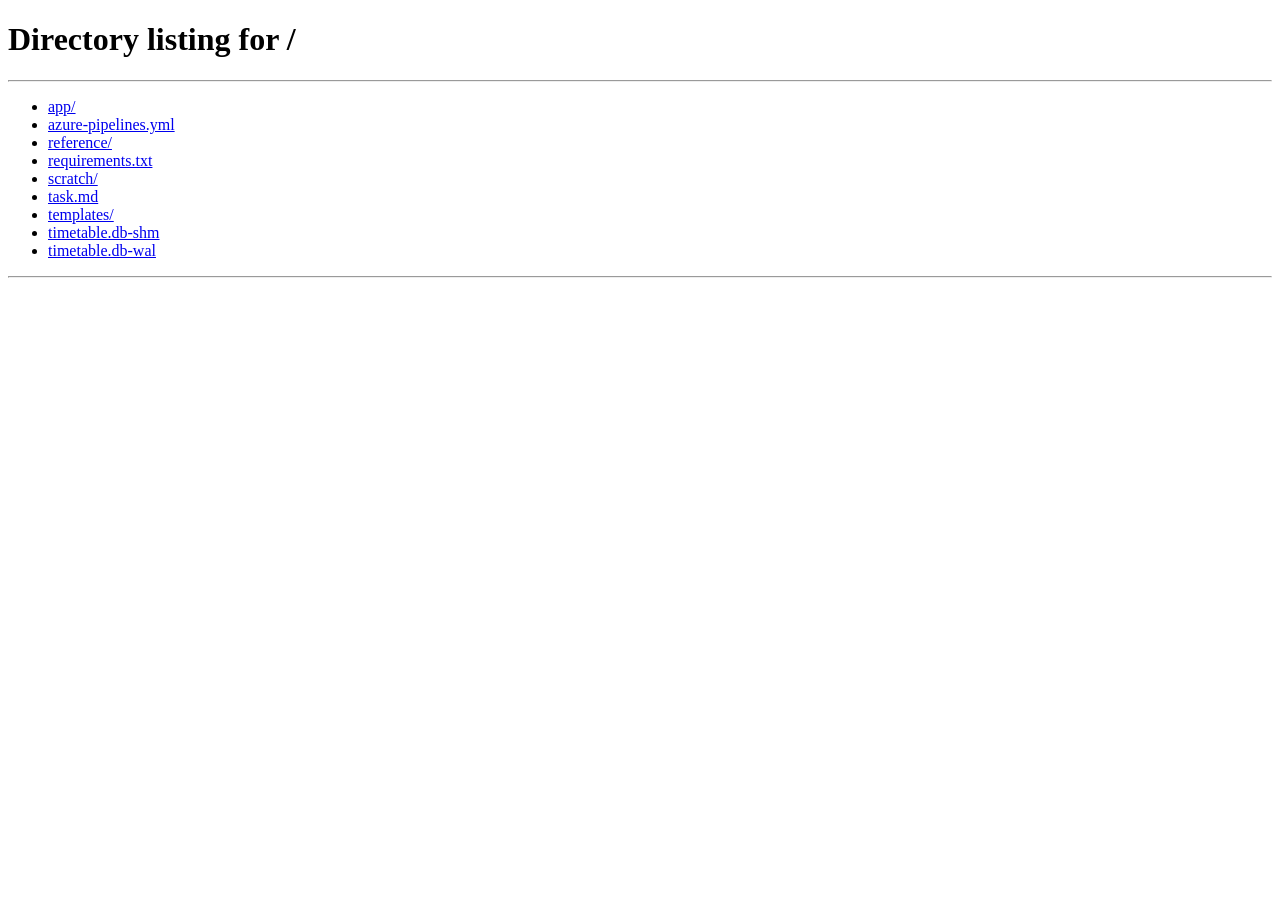
==== templates/admin_dashboard.html @ 913a173f "basic stuff done i think, not tested" ====
<!DOCTYPE html>
<html lang="en">
<head>
    <meta charset="UTF-8">
    <meta name="viewport" content="width=device-width, initial-scale=1.0">
    <title>Admin Dashboard</title>
    <link rel="stylesheet" href="/static/css/style.css">
    <style>
        body { padding: 40px; }
        .header { display: flex; justify-content: space-between; align-items: center; margin-bottom: 40px; }
        .card { padding: 30px; margin-bottom: 30px; }
        button { padding: 10px 20px; cursor: pointer; color: white; background: var(--primary); border: none; font-weight: bold; border-radius: var(--border-radius-sm); }
        .btn-danger { background: var(--danger); }
        .neu-btn { box-shadow: 5px 5px 10px var(--shadow-dark), -5px -5px 10px var(--shadow-light); transition: var(--transition); }
        .neu-btn:active { box-shadow: inset 5px 5px 10px var(--shadow-dark), inset -5px -5px 10px var(--shadow-light); }
        table { width: 100%; border-collapse: collapse; margin-top: 20px; }
        th, td { padding: 15px; text-align: left; border-bottom: 1px solid var(--shadow-dark); }
    </style>
</head>
<body>
    <div class="header">
        <h1>Admin Dashboard</h1>
        <div>
            <button class="neu-btn" onclick="window.location.href='/admin-setup'">Entity Setup</button>
            <button class="neu-btn btn-danger" onclick="logout()">Logout</button>
        </div>
    </div>

    <div class="neu card">
        <div style="display: flex; justify-content: space-between; align-items: center;">
            <h2>Semester Management</h2>
            <div>
                <input type="text" id="new-semester-name" placeholder="Semester Name (e.g. Fall 2026)" style="padding: 10px; border-radius: var(--border-radius-sm); border: none; box-shadow: inset 2px 2px 5px var(--shadow-dark), inset -2px -2px 5px var(--shadow-light); outline: none;">
                <button class="neu-btn" onclick="createSemester()">Create Semester</button>
            </div>
        </div>
        <table id="semesters-table">
            <thead>
                <tr>
                    <th>ID</th>
                    <th>Name</th>
                    <th>Portal Status</th>
                    <th>Actions</th>
                </tr>
            </thead>
            <tbody>
                <!-- Populated via JS -->
            </tbody>
        </table>
    </div>

    <script>
        const token = localStorage.getItem('token');
        if (!token) window.location.href = '/';

        async function fetchStats() {
            const res = await fetch('/api/admin/dashboard-stats', {
                headers: { 'Authorization': `Bearer ${token}` }
            });
            if (res.status === 401 || res.status === 403) {
                logout();
            }
            const data = await res.json();
            
            const tbody = document.querySelector('#semesters-table tbody');
            tbody.innerHTML = '';
            data.semesters.forEach(s => {
                tbody.innerHTML += `
                    <tr>
                        <td>${s.id}</td>
                        <td>${s.name}</td>
                        <td>${s.is_portal_open ? 'Open' : 'Closed'}</td>
                        <td>
                            <button class="neu-btn" onclick="togglePortal(${s.id}, ${!s.is_portal_open})">
                                ${s.is_portal_open ? 'Close Portal' : 'Open Portal'}
                            </button>
                            <button class="neu-btn btn-danger" onclick="resetSemester(${s.id})">Reset Allocations</button>
                        </td>
                    </tr>
                `;
            });
        }

        async function createSemester() {
            const name = document.getElementById('new-semester-name').value;
            if (!name) return alert("Please enter a semester name");
            
            const res = await fetch('/api/admin/semester', {
                method: 'POST',
                headers: { 
                    'Authorization': `Bearer ${token}`,
                    'Content-Type': 'application/json'
                },
                body: JSON.stringify({ name: name })
            });
            
            if (res.ok) {
                document.getElementById('new-semester-name').value = '';
                fetchStats();
            } else {
                alert("Failed to create semester");
            }
        }

        async function togglePortal(id, isOpen) {
            await fetch(`/api/admin/semester/${id}/toggle-portal?is_open=${isOpen}`, {
                method: 'PUT',
                headers: { 'Authorization': `Bearer ${token}` }
            });
            fetchStats();
        }

        async function resetSemester(id) {
            if (confirm("Are you sure? This will delete all student selections for this semester!")) {
                await fetch(`/api/admin/semester/reset?semester_id=${id}`, {
                    method: 'POST',
                    headers: { 'Authorization': `Bearer ${token}` }
                });
                alert('Reset successful');
            }
        }

        function logout() {
            localStorage.removeItem('token');
            window.location.href = '/';
        }

        fetchStats();
    </script>
</body>
</html>
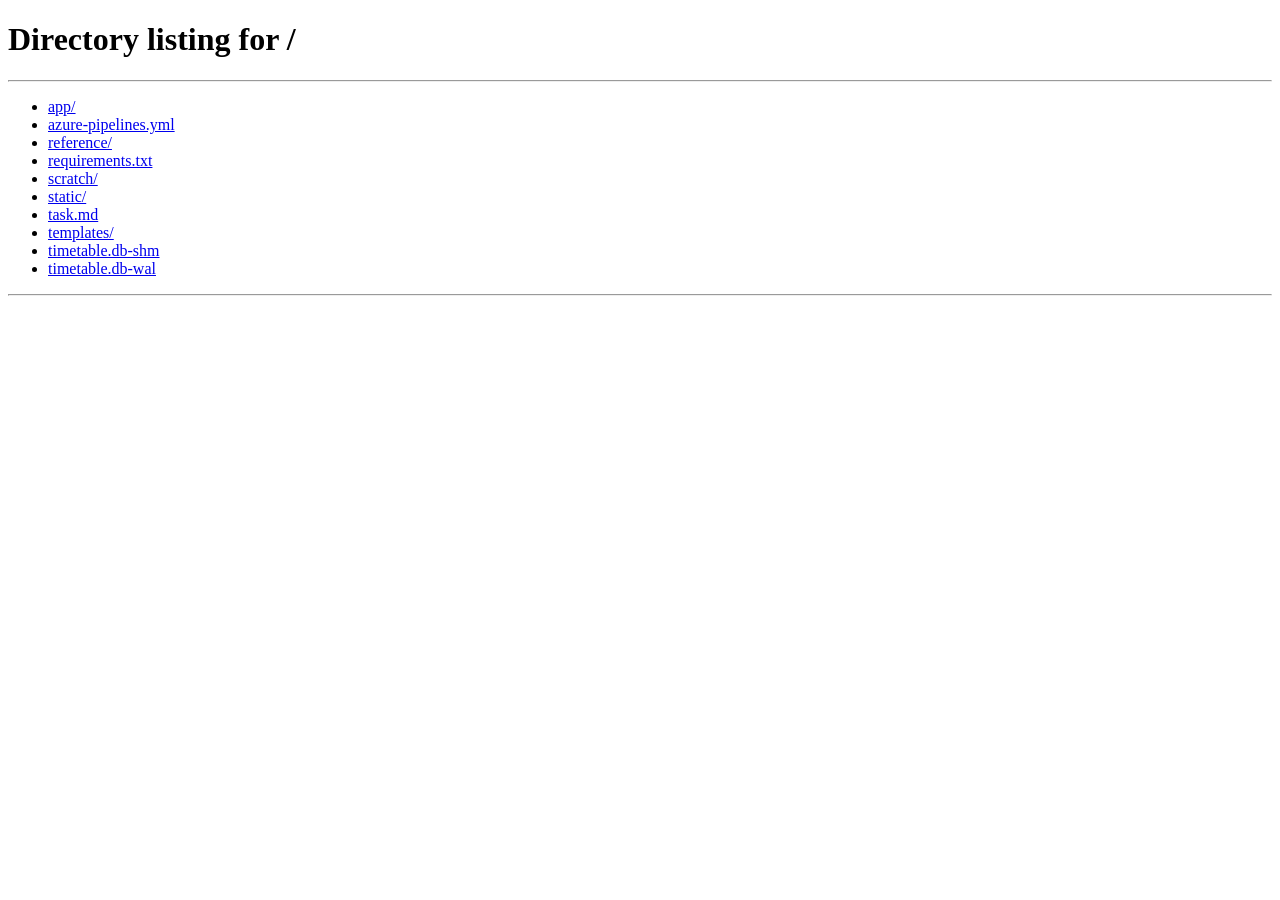
==== commit 5ac49327: "added some emojis" ====
--- a/templates/admin_dashboard.html
+++ b/templates/admin_dashboard.html
@@ -18,20 +18,21 @@
     </style>
 </head>
 <body>
+    <div class="page-container">
     <div class="header">
-        <h1>Admin Dashboard</h1>
+        <h1>📊 Admin Dashboard</h1>
         <div>
-            <button class="neu-btn" onclick="window.location.href='/admin-setup'">Entity Setup</button>
-            <button class="neu-btn btn-danger" onclick="logout()">Logout</button>
+            <button class="neu-btn" onclick="window.location.href='/admin-setup'">⚙️ Entity Setup</button>
+            <button class="neu-btn btn-danger" onclick="logout()">🚪 Logout</button>
         </div>
     </div>
 
     <div class="neu card">
         <div style="display: flex; justify-content: space-between; align-items: center;">
-            <h2>Semester Management</h2>
+            <h2>📅 Semester Management</h2>
             <div>
                 <input type="text" id="new-semester-name" placeholder="Semester Name (e.g. Fall 2026)" style="padding: 10px; border-radius: var(--border-radius-sm); border: none; box-shadow: inset 2px 2px 5px var(--shadow-dark), inset -2px -2px 5px var(--shadow-light); outline: none;">
-                <button class="neu-btn" onclick="createSemester()">Create Semester</button>
+                <button class="neu-btn" onclick="createSemester()">➕ Create Semester</button>
             </div>
         </div>
         <table id="semesters-table">
@@ -127,5 +128,6 @@
 
         fetchStats();
     </script>
+    </div>
 </body>
 </html>
--- a/static/css/style.css
+++ b/static/css/style.css
@@ -0,0 +1,880 @@
+/* ========================= */
+/*   NEUMORPHISM DESIGN SYSTEM */
+/* ========================= */
+
+@import url('https://fonts.googleapis.com/css2?family=Inter:wght@300;400;500;600;700&display=swap');
+
+:root {
+  --bg: #e8ecf1;
+  --surface: #e8ecf1;
+  --shadow-dark: #bec3c9;
+  --shadow-light: #ffffff;
+  --primary: #6c63ff;
+  --primary-dark: #534bc4;
+  --accent: #f09657;
+  --success: #4caf8a;
+  --danger: #e05c6e;
+  --warning: #f0c36d;
+  --text: #4a4f5e;
+  --text-light: #868c99;
+  --text-dark: #2d3142;
+  --inset-from: #d1d5d9;
+  --inset-to: #ffffff;
+  --border-radius: 18px;
+  --border-radius-sm: 10px;
+  --transition: all 0.3s cubic-bezier(0.25, 0.46, 0.45, 0.94);
+}
+
+*, *::before, *::after {
+  box-sizing: border-box;
+  margin: 0;
+  padding: 0;
+}
+
+html { scroll-behavior: smooth; background: var(--bg); }
+
+body {
+  font-family: 'Inter', sans-serif;
+  background: var(--bg);
+  color: var(--text);
+  min-height: 100vh;
+  overflow-x: hidden;
+}
+
+/* ========================= */
+/*   NEUMORPHIC PRIMITIVES   */
+/* ========================= */
+
+.neu {
+  background: var(--surface);
+  border-radius: var(--border-radius);
+  box-shadow:
+    6px 6px 12px var(--shadow-dark),
+    -6px -6px 12px var(--shadow-light);
+}
+
+.neu-sm {
+  background: var(--surface);
+  border-radius: var(--border-radius-sm);
+  box-shadow:
+    4px 4px 8px var(--shadow-dark),
+    -4px -4px 8px var(--shadow-light);
+}
+
+.neu-inset {
+  background: var(--surface);
+  border-radius: var(--border-radius);
+  box-shadow:
+    inset 4px 4px 10px var(--shadow-dark),
+    inset -4px -4px 10px var(--shadow-light);
+}
+
+.neu-inset-sm {
+  background: var(--surface);
+  border-radius: var(--border-radius-sm);
+  box-shadow:
+    inset 3px 3px 7px var(--shadow-dark),
+    inset -3px -3px 7px var(--shadow-light);
+}
+
+/* ========================= */
+/*   NAVBAR                  */
+/* ========================= */
+
+.navbar {
+  position: sticky;
+  top: 0;
+  z-index: 100;
+  background: var(--bg);
+  box-shadow:
+    0 4px 15px var(--shadow-dark),
+    0 -1px 0 var(--shadow-light);
+  padding: 16px 40px;
+  display: flex;
+  align-items: center;
+  justify-content: space-between;
+  gap: 20px;
+}
+
+.navbar-brand {
+  display: flex;
+  align-items: center;
+  gap: 12px;
+  text-decoration: none;
+}
+
+.navbar-brand .brand-icon {
+  width: 42px;
+  height: 42px;
+  border-radius: 12px;
+  background: linear-gradient(135deg, var(--primary), var(--accent));
+  display: flex;
+  align-items: center;
+  justify-content: center;
+  color: white;
+  font-size: 20px;
+  box-shadow: 4px 4px 10px rgba(108,99,255,0.3);
+}
+
+.navbar-brand .brand-text {
+  font-size: 18px;
+  font-weight: 700;
+  color: var(--text-dark);
+  letter-spacing: -0.3px;
+}
+
+.navbar-links {
+  display: flex;
+  gap: 10px;
+  align-items: center;
+}
+
+.nav-link {
+  padding: 9px 20px;
+  border-radius: 10px;
+  font-size: 14px;
+  font-weight: 500;
+  text-decoration: none;
+  color: var(--text);
+  background: var(--bg);
+  box-shadow:
+    3px 3px 7px var(--shadow-dark),
+    -3px -3px 7px var(--shadow-light);
+  transition: var(--transition);
+}
+
+.nav-link:hover {
+  color: var(--primary);
+  box-shadow:
+    5px 5px 10px var(--shadow-dark),
+    -5px -5px 10px var(--shadow-light);
+}
+
+.nav-link.active {
+  color: white;
+  background: linear-gradient(135deg, var(--primary), var(--primary-dark));
+  box-shadow: 4px 4px 10px rgba(108,99,255,0.4);
+}
+
+/* ========================= */
+/*   BUTTONS                 */
+/* ========================= */
+
+.btn {
+  display: inline-flex;
+  align-items: center;
+  gap: 8px;
+  padding: 12px 24px;
+  border-radius: 12px;
+  border: none;
+  cursor: pointer;
+  font-family: 'Inter', sans-serif;
+  font-size: 14px;
+  font-weight: 600;
+  transition: var(--transition);
+  text-decoration: none;
+  letter-spacing: 0.3px;
+}
+
+.btn-primary {
+  background: linear-gradient(135deg, var(--primary), var(--primary-dark));
+  color: white;
+  box-shadow:
+    4px 4px 12px rgba(108,99,255,0.35),
+    -2px -2px 8px rgba(255,255,255,0.5);
+}
+
+.btn-primary:hover {
+  box-shadow:
+    6px 6px 16px rgba(108,99,255,0.5),
+    -2px -2px 10px rgba(255,255,255,0.6);
+  transform: translateY(-2px);
+}
+
+.btn-primary:active {
+  box-shadow: inset 2px 2px 6px rgba(0,0,0,0.2);
+  transform: translateY(0);
+}
+
+.btn-secondary {
+  background: var(--bg);
+  color: var(--text);
+  box-shadow:
+    4px 4px 8px var(--shadow-dark),
+    -4px -4px 8px var(--shadow-light);
+}
+
+.btn-secondary:hover {
+  color: var(--primary);
+  transform: translateY(-2px);
+}
+
+.btn-success {
+  background: linear-gradient(135deg, #4caf8a, #39876b);
+  color: white;
+  box-shadow: 4px 4px 12px rgba(76,175,138,0.35);
+}
+
+.btn-danger {
+  background: linear-gradient(135deg, var(--danger), #b84456);
+  color: white;
+  box-shadow: 4px 4px 12px rgba(224,92,110,0.35);
+}
+
+.btn-sm {
+  padding: 8px 16px;
+  font-size: 13px;
+  border-radius: 9px;
+}
+
+/* ========================= */
+/*   FORM ELEMENTS           */
+/* ========================= */
+
+.form-group {
+  display: flex;
+  flex-direction: column;
+  gap: 8px;
+  margin-bottom: 18px;
+}
+
+.form-label {
+  font-size: 13px;
+  font-weight: 600;
+  color: var(--text-light);
+  text-transform: uppercase;
+  letter-spacing: 0.8px;
+}
+
+.form-control {
+  padding: 12px 16px;
+  border: none;
+  border-radius: var(--border-radius-sm);
+  font-family: 'Inter', sans-serif;
+  font-size: 14px;
+  color: var(--text-dark);
+  background: var(--bg);
+  box-shadow:
+    inset 3px 3px 7px var(--shadow-dark),
+    inset -3px -3px 7px var(--shadow-light);
+  outline: none;
+  transition: var(--transition);
+  width: 100%;
+}
+
+.form-control:focus {
+  box-shadow:
+    inset 4px 4px 9px var(--shadow-dark),
+    inset -4px -4px 9px var(--shadow-light),
+    0 0 0 2px rgba(108,99,255,0.25);
+}
+
+/* ========================= */
+/*   CARDS                   */
+/* ========================= */
+
+.card {
+  padding: 28px;
+  background: var(--surface);
+  border-radius: var(--border-radius);
+  box-shadow:
+    8px 8px 16px var(--shadow-dark),
+    -8px -8px 16px var(--shadow-light);
+  transition: var(--transition);
+}
+
+.card:hover {
+  box-shadow:
+    10px 10px 20px var(--shadow-dark),
+    -10px -10px 20px var(--shadow-light);
+}
+
+.card-header {
+  display: flex;
+  align-items: center;
+  justify-content: space-between;
+  margin-bottom: 22px;
+}
+
+.card-title {
+  font-size: 17px;
+  font-weight: 700;
+  color: var(--text-dark);
+}
+
+/* ========================= */
+/*   SECTIONS & LAYOUT       */
+/* ========================= */
+
+.page-container {
+  max-width: 900px;
+  margin: 0 auto;
+}
+
+.page-wrapper {
+  max-width: 1200px;
+  margin: 0 auto;
+  padding: 30px 24px 60px;
+}
+
+.section-title {
+  font-size: 22px;
+  font-weight: 700;
+  color: var(--text-dark);
+  margin-bottom: 6px;
+}
+
+.section-subtitle {
+  font-size: 14px;
+  color: var(--text-light);
+  margin-bottom: 28px;
+}
+
+.grid-2 {
+  display: grid;
+  grid-template-columns: repeat(2, 1fr);
+  gap: 24px;
+}
+
+.grid-3 {
+  display: grid;
+  grid-template-columns: repeat(3, 1fr);
+  gap: 24px;
+}
+
+.grid-4 {
+  display: grid;
+  grid-template-columns: repeat(4, 1fr);
+  gap: 18px;
+}
+
+@media (max-width: 900px) {
+  .grid-2, .grid-3, .grid-4 { grid-template-columns: 1fr; }
+  .navbar { padding: 14px 20px; }
+  .page-wrapper { padding: 20px 16px 40px; }
+}
+
+/* ========================= */
+/*   BADGES & TAGS           */
+/* ========================= */
+
+.badge {
+  display: inline-flex;
+  align-items: center;
+  gap: 5px;
+  padding: 4px 12px;
+  border-radius: 20px;
+  font-size: 12px;
+  font-weight: 600;
+  letter-spacing: 0.3px;
+}
+
+.badge-theory {
+  background: rgba(108,99,255,0.12);
+  color: var(--primary);
+}
+
+.badge-lab {
+  background: rgba(240,150,87,0.12);
+  color: var(--accent);
+}
+
+.badge-success {
+  background: rgba(76,175,138,0.12);
+  color: var(--success);
+}
+
+.badge-warning {
+  background: rgba(240,195,109,0.12);
+  color: #b8882a;
+}
+
+/* ========================= */
+/*   CALENDAR GRID           */
+/* ========================= */
+
+.calendar-wrapper {
+  overflow-x: auto;
+}
+
+.calendar-grid {
+  display: grid;
+  min-width: 700px;
+  gap: 0;
+}
+
+.cal-header {
+  display: grid;
+  grid-template-columns: 100px repeat(5, 1fr);
+  gap: 0;
+  margin-bottom: 10px;
+}
+
+.cal-header-cell {
+  text-align: center;
+  font-weight: 700;
+  font-size: 13px;
+  color: var(--text-light);
+  text-transform: uppercase;
+  letter-spacing: 1px;
+  padding: 12px 6px;
+}
+
+.cal-body {
+  display: flex;
+  flex-direction: column;
+  gap: 10px;
+}
+
+.cal-row {
+  display: grid;
+  grid-template-columns: 100px repeat(5, 1fr);
+  gap: 10px;
+  align-items: stretch;
+}
+
+.cal-time-label {
+  display: flex;
+  align-items: center;
+  justify-content: center;
+  flex-direction: column;
+  font-size: 12px;
+  font-weight: 600;
+  color: var(--text-light);
+  text-align: center;
+  padding: 0 6px;
+}
+
+.cal-time-label .time-start {
+  font-size: 14px;
+  font-weight: 700;
+  color: var(--text);
+}
+
+.cal-cell {
+  min-height: 80px;
+  padding: 8px;
+  border-radius: 14px;
+  background: var(--bg);
+  box-shadow:
+    inset 2px 2px 6px var(--shadow-dark),
+    inset -2px -2px 6px var(--shadow-light);
+  position: relative;
+  transition: var(--transition);
+}
+
+.cal-cell.drop-hover {
+  box-shadow:
+    inset 3px 3px 8px rgba(108,99,255,0.25),
+    inset -3px -3px 8px rgba(108,99,255,0.1);
+  background: rgba(108,99,255,0.05);
+}
+
+.cal-cell.break-cell {
+  background: linear-gradient(135deg, rgba(240,195,109,0.08), rgba(240,150,87,0.08));
+  box-shadow:
+    inset 1px 1px 4px var(--shadow-dark),
+    inset -1px -1px 4px var(--shadow-light);
+}
+
+/* ========================= */
+/*   CLASS CARDS (DRAGGABLE) */
+/* ========================= */
+
+.class-chip {
+  padding: 8px 12px;
+  border-radius: 10px;
+  background: linear-gradient(135deg, var(--primary), var(--primary-dark));
+  color: white;
+  font-size: 12px;
+  font-weight: 600;
+  cursor: grab;
+  display: flex;
+  align-items: center;
+  gap: 6px;
+  box-shadow: 3px 3px 8px rgba(108,99,255,0.35);
+  transition: var(--transition);
+  user-select: none;
+  animation: fadeSlideIn 0.3s ease forwards;
+  margin-bottom: 4px;
+}
+
+.class-chip:active {
+  cursor: grabbing;
+  opacity: 0.8;
+  transform: scale(0.97);
+}
+
+.class-chip.lab-chip {
+  background: linear-gradient(135deg, var(--accent), #d4783e);
+  box-shadow: 3px 3px 8px rgba(240,150,87,0.35);
+}
+
+.class-chip.break-chip {
+  background: linear-gradient(135deg, var(--warning), #d0a449);
+  box-shadow: 3px 3px 8px rgba(240,195,109,0.35);
+  cursor: default;
+  font-style: italic;
+}
+
+/* ========================= */
+/*   TEACHER SLOT PICKER     */
+/* ========================= */
+
+.slot-grid {
+  display: grid;
+  grid-template-columns: repeat(auto-fill, minmax(110px, 1fr));
+  gap: 10px;
+  margin-top: 14px;
+}
+
+.slot-btn {
+  padding: 10px;
+  border-radius: 10px;
+  background: var(--bg);
+  border: none;
+  cursor: pointer;
+  font-family: 'Inter', sans-serif;
+  font-size: 12px;
+  font-weight: 600;
+  color: var(--text-light);
+  box-shadow:
+    3px 3px 7px var(--shadow-dark),
+    -3px -3px 7px var(--shadow-light);
+  transition: var(--transition);
+  text-align: center;
+  position: relative;
+  overflow: hidden;
+}
+
+.slot-btn:hover {
+  color: var(--primary);
+  transform: scale(1.04);
+  box-shadow:
+    4px 4px 10px var(--shadow-dark),
+    -4px -4px 10px var(--shadow-light);
+}
+
+.slot-btn.selected {
+  background: linear-gradient(135deg, var(--primary), var(--primary-dark));
+  color: white;
+  box-shadow: 3px 3px 10px rgba(108,99,255,0.4);
+}
+
+.slot-btn.selected::after {
+  content: '✓';
+  position: absolute;
+  top: 5px;
+  right: 8px;
+  font-size: 10px;
+  opacity: 0.8;
+}
+
+.slot-btn.break-slot {
+  opacity: 0.5;
+  cursor: not-allowed;
+  background: linear-gradient(135deg, rgba(240,195,109,0.15), rgba(240,195,109,0.05));
+}
+
+/* ========================= */
+/*   STATS / KPI CARDS       */
+/* ========================= */
+
+.stat-card {
+  padding: 24px 20px;
+  border-radius: var(--border-radius);
+  background: var(--surface);
+  box-shadow:
+    8px 8px 14px var(--shadow-dark),
+    -8px -8px 14px var(--shadow-light);
+  display: flex;
+  flex-direction: column;
+  align-items: center;
+  gap: 10px;
+  text-align: center;
+  transition: var(--transition);
+  animation: popIn 0.5s ease forwards;
+}
+
+.stat-card:hover { transform: translateY(-4px); }
+
+.stat-icon {
+  width: 52px;
+  height: 52px;
+  border-radius: 14px;
+  display: flex;
+  align-items: center;
+  justify-content: center;
+  font-size: 24px;
+}
+
+.stat-icon.purple { background: rgba(108,99,255,0.12); }
+.stat-icon.orange { background: rgba(240,150,87,0.12); }
+.stat-icon.green  { background: rgba(76,175,138,0.12); }
+.stat-icon.blue   { background: rgba(90,160,230,0.12); }
+
+.stat-value {
+  font-size: 28px;
+  font-weight: 800;
+  color: var(--text-dark);
+  line-height: 1;
+}
+
+.stat-label {
+  font-size: 12px;
+  font-weight: 500;
+  color: var(--text-light);
+  text-transform: uppercase;
+  letter-spacing: 1px;
+}
+
+/* ========================= */
+/*   SIDEBAR PANEL           */
+/* ========================= */
+
+.sidebar-panel {
+  padding: 20px;
+  background: var(--surface);
+  border-radius: var(--border-radius);
+  box-shadow:
+    8px 8px 16px var(--shadow-dark),
+    -8px -8px 16px var(--shadow-light);
+  display: flex;
+  flex-direction: column;
+  gap: 14px;
+}
+
+.sidebar-panel h3 {
+  font-size: 15px;
+  font-weight: 700;
+  color: var(--text-dark);
+  padding-bottom: 12px;
+  border-bottom: 2px solid var(--shadow-dark);
+}
+
+.unscheduled-class {
+  padding: 10px 14px;
+  border-radius: 10px;
+  background: var(--bg);
+  box-shadow:
+    3px 3px 7px var(--shadow-dark),
+    -3px -3px 7px var(--shadow-light);
+  cursor: grab;
+  font-size: 13px;
+  font-weight: 600;
+  color: var(--text-dark);
+  display: flex;
+  align-items: center;
+  gap: 8px;
+  transition: var(--transition);
+  animation: fadeSlideIn 0.4s ease forwards;
+  user-select: none;
+}
+
+.unscheduled-class:hover {
+  transform: translateX(4px);
+  color: var(--primary);
+}
+
+.unscheduled-class:active {
+  cursor: grabbing;
+  opacity: 0.75;
+}
+
+/* ========================= */
+/*   TOASTS / ALERTS         */
+/* ========================= */
+
+.toast-container {
+  position: fixed;
+  bottom: 30px;
+  right: 30px;
+  display: flex;
+  flex-direction: column;
+  gap: 10px;
+  z-index: 999;
+}
+
+.toast {
+  padding: 14px 20px;
+  border-radius: 14px;
+  font-size: 14px;
+  font-weight: 600;
+  display: flex;
+  align-items: center;
+  gap: 10px;
+  box-shadow:
+    6px 6px 14px var(--shadow-dark),
+    -6px -6px 14px var(--shadow-light);
+  animation: toastIn 0.35s ease forwards;
+  min-width: 250px;
+  max-width: 360px;
+}
+
+.toast.success { background: linear-gradient(135deg, #4caf8a, #39876b); color: white; }
+.toast.error   { background: linear-gradient(135deg, var(--danger), #b84456); color: white; }
+.toast.info    { background: linear-gradient(135deg, var(--primary), var(--primary-dark)); color: white; }
+
+/* ========================= */
+/*   ANIMATIONS              */
+/* ========================= */
+
+@keyframes fadeSlideIn {
+  from { opacity: 0; transform: translateY(12px); }
+  to   { opacity: 1; transform: translateY(0); }
+}
+
+@keyframes popIn {
+  from { opacity: 0; transform: scale(0.88); }
+  to   { opacity: 1; transform: scale(1); }
+}
+
+@keyframes toastIn {
+  from { opacity: 0; transform: translateX(30px); }
+  to   { opacity: 1; transform: translateX(0); }
+}
+
+@keyframes pulse {
+  0%, 100% { box-shadow: 6px 6px 14px var(--shadow-dark), -6px -6px 14px var(--shadow-light); }
+  50%       { box-shadow: 8px 8px 20px var(--shadow-dark), -8px -8px 20px var(--shadow-light); }
+}
+
+@keyframes shimmer {
+  0%   { background-position: -200% center; }
+  100% { background-position: 200% center; }
+}
+
+.animate-pop    { animation: popIn 0.5s ease forwards; }
+.animate-slide  { animation: fadeSlideIn 0.4s ease forwards; }
+.animate-pulse  { animation: pulse 2.5s ease infinite; }
+
+/* ========================= */
+/*   FORM MODAL              */
+/* ========================= */
+
+.modal-overlay {
+  position: fixed;
+  inset: 0;
+  background: rgba(40,44,58,0.4);
+  backdrop-filter: blur(4px);
+  display: flex;
+  align-items: center;
+  justify-content: center;
+  z-index: 200;
+  opacity: 0;
+  pointer-events: none;
+  transition: opacity 0.25s ease;
+}
+
+.modal-overlay.open {
+  opacity: 1;
+  pointer-events: all;
+}
+
+.modal {
+  background: var(--bg);
+  border-radius: 22px;
+  padding: 32px;
+  box-shadow:
+    12px 12px 24px var(--shadow-dark),
+    -12px -12px 24px var(--shadow-light);
+  width: 90%;
+  max-width: 480px;
+  transform: scale(0.9);
+  transition: transform 0.3s cubic-bezier(0.34, 1.56, 0.64, 1);
+}
+
+.modal-overlay.open .modal {
+  transform: scale(1);
+}
+
+.modal-header {
+  display: flex;
+  align-items: center;
+  justify-content: space-between;
+  margin-bottom: 24px;
+}
+
+.modal-title {
+  font-size: 18px;
+  font-weight: 700;
+  color: var(--text-dark);
+}
+
+.modal-close {
+  width: 34px;
+  height: 34px;
+  border: none;
+  border-radius: 9px;
+  background: var(--bg);
+  cursor: pointer;
+  font-size: 18px;
+  color: var(--text-light);
+  box-shadow:
+    3px 3px 7px var(--shadow-dark),
+    -3px -3px 7px var(--shadow-light);
+  display: flex;
+  align-items: center;
+  justify-content: center;
+  transition: var(--transition);
+}
+
+.modal-close:hover { color: var(--danger); }
+
+/* ========================= */
+/*   TABS                    */
+/* ========================= */
+
+.tabs {
+  display: flex;
+  gap: 8px;
+  padding: 6px;
+  border-radius: 14px;
+  background: var(--bg);
+  box-shadow:
+    inset 3px 3px 7px var(--shadow-dark),
+    inset -3px -3px 7px var(--shadow-light);
+  margin-bottom: 24px;
+}
+
+.tab-btn {
+  flex: 1;
+  padding: 10px 16px;
+  border: none;
+  border-radius: 10px;
+  background: transparent;
+  cursor: pointer;
+  font-family: 'Inter', sans-serif;
+  font-size: 13px;
+  font-weight: 600;
+  color: var(--text-light);
+  transition: var(--transition);
+}
+
+.tab-btn.active {
+  background: linear-gradient(135deg, var(--primary), var(--primary-dark));
+  color: white;
+  box-shadow: 3px 3px 8px rgba(108,99,255,0.35);
+}
+
+/* ========================= */
+/*   DIVIDER                 */
+/* ========================= */
+
+.divider {
+  height: 1px;
+  background: linear-gradient(to right, transparent, var(--shadow-dark), transparent);
+  margin: 24px 0;
+}
+
+/* ========================= */
+/*   SCROLLBAR               */
+/* ========================= */
+
+::-webkit-scrollbar { width: 6px; height: 6px; }
+::-webkit-scrollbar-track { background: var(--bg); }
+::-webkit-scrollbar-thumb {
+  background: var(--shadow-dark);
+  border-radius: 10px;
+}
+::-webkit-scrollbar-thumb:hover { background: var(--text-light); }
